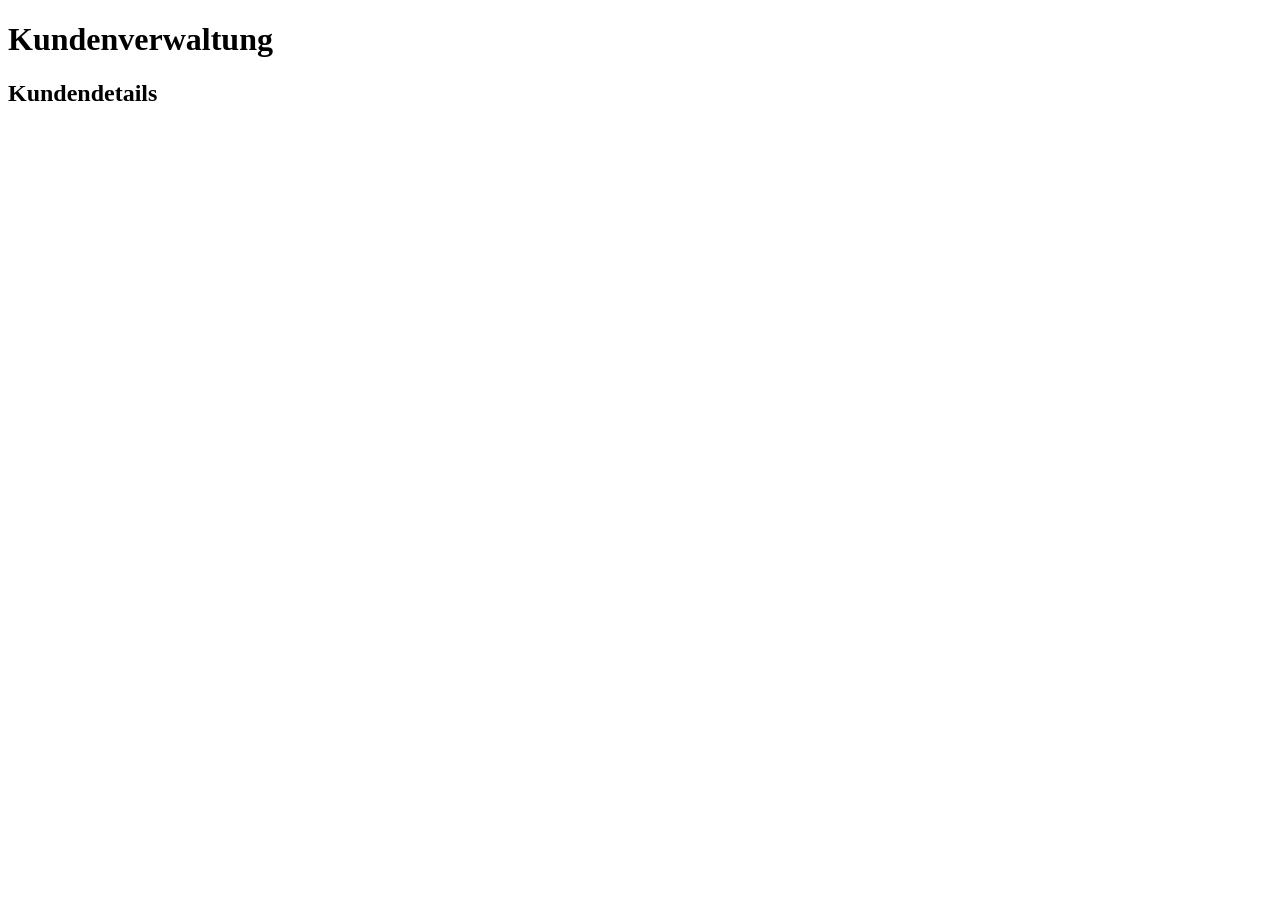
==== kunde-details.html @ 4f8d8007 "head erstellt" ====
<!DOCTYPE html>
<html lang="de-DE">

<head>
    <meta charset="utf-8">
    <title>Kundendetails</title>

    <link rel="stylesheet" href="index.css">
    <script src="main.js" defer></script>
</head>

<body>
    <h1>Kundenverwaltung</h1>

    <h2>Kundendetails</h2>

    
</body>

</html>
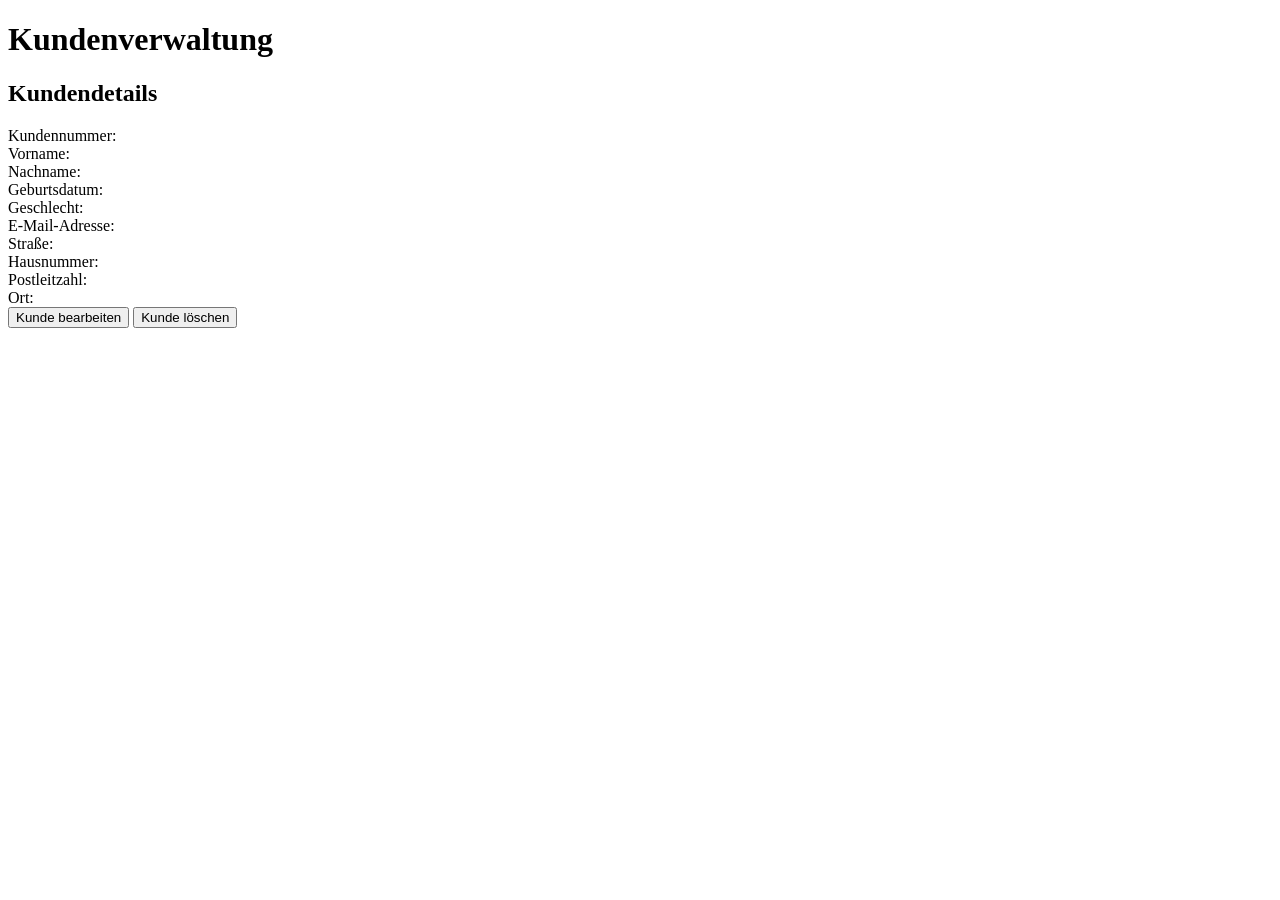
==== commit a3002b54: "kunde-details.html Kundendaten und Buttons hinzugefügt" ====
--- a/kunde-details.html
+++ b/kunde-details.html
@@ -14,7 +14,59 @@
 
     <h2>Kundendetails</h2>
 
-    
+    <div>
+        Kundennummer:
+        <span id="kundennummer"></span>
+    </div>
+
+    <div>
+        Vorname:
+        <span id="vorname"></span>
+    </div>
+
+    <div>
+        Nachname:
+        <span id="nachname"></span>
+    </div>
+
+    <div>
+        Geburtsdatum:
+        <span id="geburtsdatum"></span>
+    </div>
+
+    <div>
+        Geschlecht:
+        <span id="geschlecht"></span>
+    </div>
+
+    <div>
+        E-Mail-Adresse:
+        <span id="email"></span>
+    </div>
+
+    <div>
+        Straße:
+        <span id="straße"></span>
+    </div>
+
+        <div>
+        Hausnummer:
+        <span id="hausnummer"></span>
+    </div>
+
+        <div>
+        Postleitzahl:
+        <span id="postleitzahl"></span>
+    </div>
+
+        <div>
+        Ort:
+        <span id="ort"></span>
+    </div>
+
+    <button type="button">Kunde bearbeiten</button>
+    <button type="button">Kunde löschen</button>
+
 </body>
 
 </html>
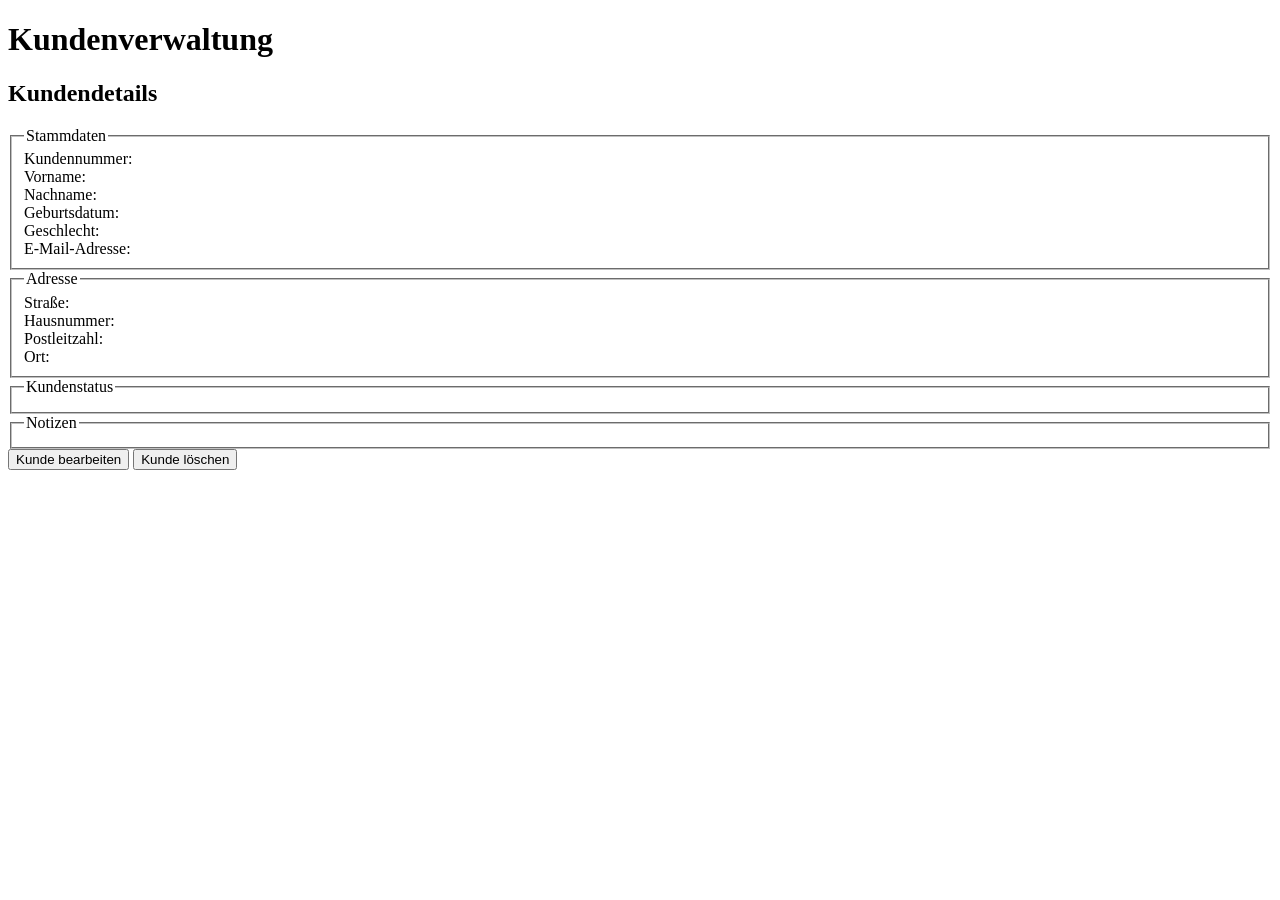
==== commit b65f855a: "html dokumet strukturiert" ====
--- a/kunde-details.html
+++ b/kunde-details.html
@@ -14,55 +14,73 @@
 
     <h2>Kundendetails</h2>
 
-    <div>
-        Kundennummer:
-        <span id="kundennummer"></span>
-    </div>
-
-    <div>
-        Vorname:
-        <span id="vorname"></span>
-    </div>
-
-    <div>
-        Nachname:
-        <span id="nachname"></span>
-    </div>
-
-    <div>
-        Geburtsdatum:
-        <span id="geburtsdatum"></span>
-    </div>
-
-    <div>
-        Geschlecht:
-        <span id="geschlecht"></span>
-    </div>
-
-    <div>
-        E-Mail-Adresse:
-        <span id="email"></span>
-    </div>
-
-    <div>
-        Straße:
-        <span id="straße"></span>
-    </div>
+    <fieldset>
+        <legend>Stammdaten</legend>
 
         <div>
-        Hausnummer:
-        <span id="hausnummer"></span>
-    </div>
+            Kundennummer:
+            <span id="kundennummer"></span>
+        </div>
 
         <div>
-        Postleitzahl:
-        <span id="postleitzahl"></span>
-    </div>
+            Vorname:
+            <span id="vorname"></span>
+        </div>
 
         <div>
-        Ort:
-        <span id="ort"></span>
-    </div>
+            Nachname:
+            <span id="nachname"></span>
+        </div>
+
+        <div>
+            Geburtsdatum:
+            <span id="geburtsdatum"></span>
+        </div>
+
+        <div>
+            Geschlecht:
+            <span id="geschlecht"></span>
+        </div>
+
+        <div>
+            E-Mail-Adresse:
+            <span id="email"></span>
+        </div>
+    </fieldset>
+
+    <fieldset>
+        <legend>Adresse</legend>
+    
+        <div>
+            Straße:
+            <span id="straße"></span>
+        </div>
+
+        <div>
+            Hausnummer:
+            <span id="hausnummer"></span>
+        </div>
+
+        <div>
+            Postleitzahl:
+            <span id="postleitzahl"></span>
+        </div>
+
+        <div>
+            Ort:
+            <span id="ort"></span>
+        </div>
+    </fieldset>
+
+    <fieldset>
+        <legend>Kundenstatus</legend>
+        <span id="kundenstatus"></span>
+    </fieldset>
+
+    <fieldset>
+        <legend>Notizen</legend>
+        <span id="notizen"></span>
+    </fieldset>
 
     <button type="button">Kunde bearbeiten</button>
     <button type="button">Kunde löschen</button>
